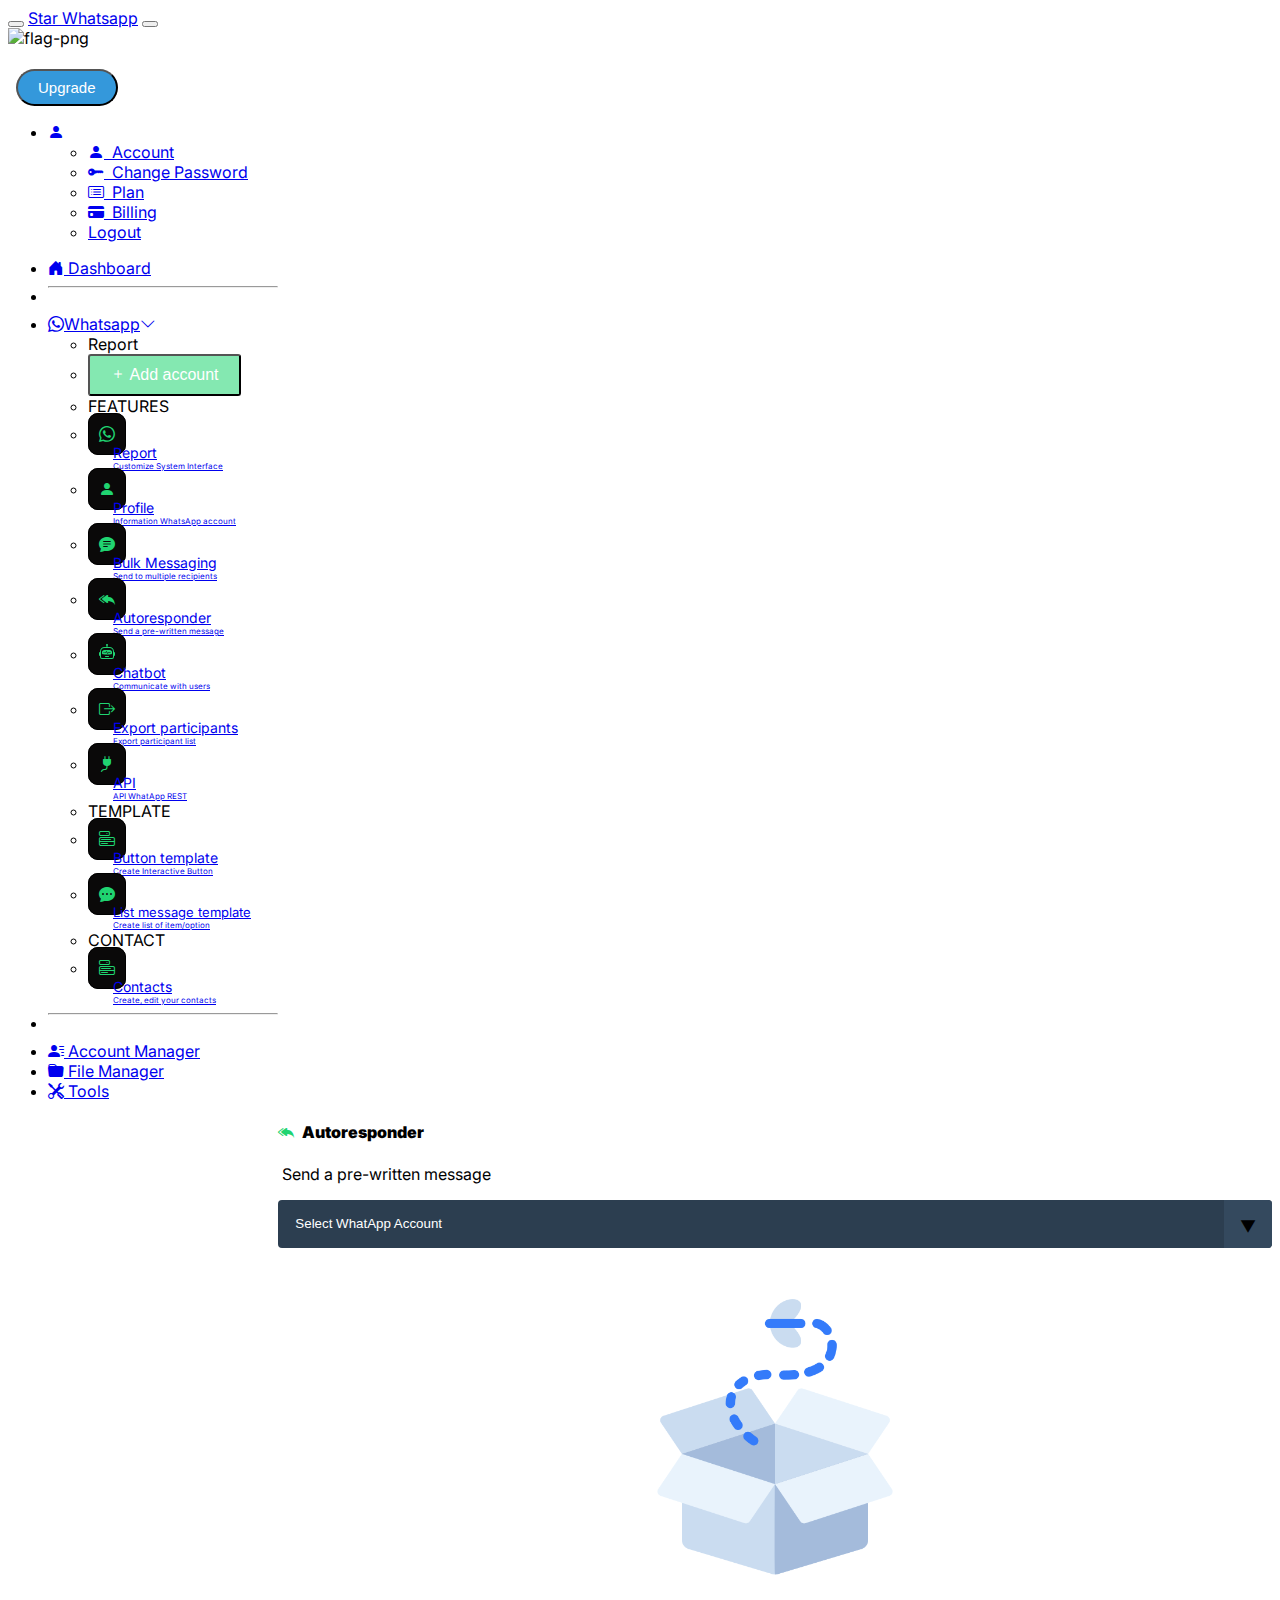
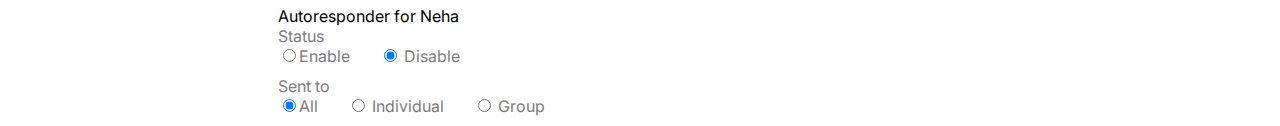
==== autoresponder.html @ 55ece10d "Adding Profile Page" ====
<!DOCTYPE html>
<html lang="en">

<head>
     <meta charset="UTF-8" />
     <meta http-equiv="X-UA-Compatible" content="IE=edge" />
     <meta name="viewport" content="width=device-width, initial-scale=1.0" />
     <link rel="stylesheet" href="css/bootstrap.min.css" />
     <link rel="stylesheet" href="https://cdn.jsdelivr.net/npm/bootstrap-icons@1.4.1/font/bootstrap-icons.css" />
     <link rel="stylesheet" href="css/dataTables.bootstrap5.min.css" />
     <link rel="stylesheet" href="css/style.css" />
     <title>Star Whatsapp - Admin Dashboard</title>
     <style>



     </style>
</head>

<body id="style_2">
     <!-- top navigation bar -->
     <nav class="navbar navbar-expand-lg navbar-dark bg-dark fixed-top">
          <div class="container-fluid">
               <button class="navbar-toggler" type="button" data-bs-toggle="offcanvas" data-bs-target="#sidebar"
                    aria-controls="offcanvasExample">
                    <span class="navbar-toggler-icon" data-bs-target="#sidebar"></span>
               </button>
               <a class="navbar-brand me-auto ms-lg-0 ms-3 text-uppercase fw-bold" href="#">Star Whatsapp</a>
               <button class="navbar-toggler" type="button" data-bs-toggle="collapse" data-bs-target="#topNavBar"
                    aria-controls="topNavBar" aria-expanded="false" aria-label="Toggle navigation">
                    <span class="navbar-toggler-icon"></span>
               </button>
               <div class="collapse navbar-collapse" id="topNavBar">
                    <div class="d-flex ms-auto my-3 my-lg-0">
                         <img src="ind_flag.png" alt="flag-png" style="width: 40px; height: 40px" />
                         <div style="display: flex; align-items: center">
                              <span style="
                  color: white;
                  display: flex;
                  line-height: 21px;
                  text-decoration: none solid rgb(205, 205, 222);
                  word-spacing: 0;
                ">&nbsp;Expire date: 13-12-2023</span>
                         </div>
                         &nbsp;
                         <button class="btn_upgrade">Upgrade</button>
                    </div>
                    <ul class="navbar-nav">
                         <li class="nav-item dropdown">
                              <a class="nav-link dropdown-toggle ms-2" href="#" role="button" data-bs-toggle="dropdown"
                                   aria-expanded="false">
                                   <i class="bi bi-person-fill"></i>
                              </a>
                              <ul class="dropdown-menu dropdown-menu-end">
                                   <li>
                                        <a class="dropdown-item" href="#"><i class="bi bi-person-fill"></i>
                                             &nbsp;Account</a>
                                   </li>
                                   <li>
                                        <a class="dropdown-item" href="#"><i class="bi bi-key-fill"></i> &nbsp;Change
                                             Password</a>
                                   </li>
                                   <li>
                                        <a class="dropdown-item" href="#"><i class="bi bi-card-list"></i> &nbsp;Plan</a>
                                   </li>
                                   <li>
                                        <a class="dropdown-item" href="#"><i class="bi bi-credit-card-fill"></i>
                                             &nbsp;Billing</a>
                                   </li>
                                   <li>
                                        <a class="dropdown-item" href="#">Logout</a>
                                   </li>
                              </ul>
                         </li>
                    </ul>
               </div>
          </div>
     </nav>
     <!-- top navigation bar -->
     <!-- offcanvas -->
     <div class="offcanvas offcanvas-start sidebar-nav bg-dark scrollbar" tabindex="-1" id="sidebar">
          <div class="offcanvas-body p-0" id="style_1">
               <nav class="navbar-dark">
                    <ul class="navbar-nav">
                         <li>
                              <a href="index.html" class="nav-link px-3 py-2 active"
                                   style="margin-top: 10px; margin-bottom: -8px">
                                   <span class="me-2"><i class="bi bi-house-door-fill"></i></span>
                                   <span>Dashboard</span>
                              </a>
                         </li>
                         <li class="my-4">
                              <hr class="dropdown-divider bg-light" />
                         </li>

                         <!-- <li>
              <a href="#" class="nav-link px-3 py-0" style="margin: -5px 0 -5px 0;">
                <span class="me-2"><i class="bi bi-whatsapp"></i></span>
                <span>Whatsapp</span>
              </a>
            </li> -->

                         <li>
                              <a class="nav-link px-3 sidebar-link" data-bs-toggle="collapse" href="#layouts">
                                   <span class="me-2"><i class="bi bi-whatsapp"></i></span>
                                   <span>Whatsapp</span>
                                   <span class="ms-auto">
                                        <span class="right-icon">
                                             <i class="bi bi-chevron-down"></i>
                                        </span>
                                   </span>
                              </a>
                              <div class="collapse" id="layouts">
                                   <ul class="navbar-nav ps-3">
                                        <!--Report Divider -->
                                        <li>
                                             <div class="text-muted small fw-bold text-uppercase px-3 mb-1 mt-2">
                                                  Report
                                             </div>
                                        </li>
                                        <li>
                                             <a href="#" class="nav-link px-4">
                                                  <button class="btn_report">
                                                       <i class="bi bi-plus"></i> Add account
                                                  </button>
                                             </a>
                                        </li>
                                        <!-- FEATURES Divider -->
                                        <li>
                                             <div class="text-muted small fw-bold text-uppercase px-3 mb-1 mt-2">
                                                  FEATURES
                                             </div>
                                        </li>
                                        <!-- Report -->
                                        <li>
                                             <a href="index.html" class="nav-link px-4">
                                                  <div class="row">
                                                       <div class="col-sm-2" style="margin-top: 8px;">
                                                            <span
                                                                 style="border: .5px solid black;padding: 10px;border-radius: 10px;background-color: #0a0909;"><i
                                                                      class="bi bi-whatsapp"
                                                                      style="color: #20d471;"></i></span>
                                                       </div>
                                                       <div class="col-sm-10" style="padding-left: 25px;">
                                                            <span style="display: flex;font-size: 14px;">Report</span>
                                                            <span style="display: flex;font-size: 8px;">Customize System
                                                                 Interface</span>
                                                            </span>
                                                       </div>
                                                  </div>
                                             </a>
                                        </li>
                                        <!-- Profile -->
                                        <li>
                                             <a href="profile.html" class="nav-link px-4" id="profile">
                                                  <div class="row">
                                                       <div class="col-sm-2" style="margin-top: 8px;">
                                                            <span
                                                                 style="border: .5px solid black;padding: 10px;border-radius: 10px;background-color: #0a0909;"><i
                                                                      class="bi bi-person-fill"
                                                                      style="color: #20d471;"></i></span>
                                                       </div>
                                                       <div class="col-sm-10" style="padding-left: 25px;">
                                                            <span style="display: flex;font-size: 14px;">Profile</span>
                                                            <span style="display: flex;font-size: 8px;">Information
                                                                 WhatsApp account</span>
                                                            </span>
                                                       </div>
                                                  </div>
                                             </a>
                                        </li>
                                        <!-- Bulk Messaging -->
                                        <li>
                                             <a href="whatsapp_bulk.html" class="nav-link px-4">
                                                  <div class="row">
                                                       <div class="col-sm-2" style="margin-top: 8px;">
                                                            <span
                                                                 style="border: .5px solid black;padding: 10px;border-radius: 10px;background-color: #0a0909;"><i
                                                                      class="bi bi-chat-text-fill"
                                                                      style="color: #20d471;"></i></span>
                                                       </div>
                                                       <div class="col-sm-10" style="padding-left: 25px;">
                                                            <span style="display: flex;font-size: 14px;">Bulk
                                                                 Messaging</span>
                                                            <span style="display: flex;font-size: 8px;">Send to multiple
                                                                 recipients</span>
                                                            </span>
                                                       </div>
                                                  </div>
                                             </a>
                                        </li>
                                        <!-- Autoresponder -->
                                        <li>
                                             <a href="autoresponder.html" class="nav-link px-4">
                                                  <div class="row">
                                                       <div class="col-sm-2" style="margin-top: 8px;">
                                                            <span
                                                                 style="border: .5px solid black;padding: 10px;border-radius: 10px;background-color: #0a0909;"><i
                                                                      class="bi bi-reply-all-fill"
                                                                      style="color: #20d471;"></i></span>
                                                       </div>
                                                       <div class="col-sm-10" style="padding-left: 25px;">
                                                            <span
                                                                 style="display: flex;font-size: 14px;">Autoresponder</span>
                                                            <span style="display: flex;font-size: 8px;">Send a
                                                                 pre-written message</span>
                                                            </span>
                                                       </div>
                                                  </div>
                                             </a>
                                        </li>
                                        <!-- Chatbot -->
                                        <li>
                                             <a href="#" class="nav-link px-4">
                                                  <div class="row">
                                                       <div class="col-sm-2" style="margin-top: 8px;">
                                                            <span
                                                                 style="border: .5px solid black;padding: 10px;border-radius: 10px;background-color: #0a0909;"><svg
                                                                      xmlns="http://www.w3.org/2000/svg" width="16"
                                                                      height="16" style="color: #20d471;"
                                                                      fill="currentColor" class="bi bi-robot"
                                                                      viewBox="0 0 16 16">
                                                                      <path
                                                                           d="M6 12.5a.5.5 0 0 1 .5-.5h3a.5.5 0 0 1 0 1h-3a.5.5 0 0 1-.5-.5ZM3 8.062C3 6.76 4.235 5.765 5.53 5.886a26.58 26.58 0 0 0 4.94 0C11.765 5.765 13 6.76 13 8.062v1.157a.933.933 0 0 1-.765.935c-.845.147-2.34.346-4.235.346-1.895 0-3.39-.2-4.235-.346A.933.933 0 0 1 3 9.219V8.062Zm4.542-.827a.25.25 0 0 0-.217.068l-.92.9a24.767 24.767 0 0 1-1.871-.183.25.25 0 0 0-.068.495c.55.076 1.232.149 2.02.193a.25.25 0 0 0 .189-.071l.754-.736.847 1.71a.25.25 0 0 0 .404.062l.932-.97a25.286 25.286 0 0 0 1.922-.188.25.25 0 0 0-.068-.495c-.538.074-1.207.145-1.98.189a.25.25 0 0 0-.166.076l-.754.785-.842-1.7a.25.25 0 0 0-.182-.135Z" />
                                                                      <path
                                                                           d="M8.5 1.866a1 1 0 1 0-1 0V3h-2A4.5 4.5 0 0 0 1 7.5V8a1 1 0 0 0-1 1v2a1 1 0 0 0 1 1v1a2 2 0 0 0 2 2h10a2 2 0 0 0 2-2v-1a1 1 0 0 0 1-1V9a1 1 0 0 0-1-1v-.5A4.5 4.5 0 0 0 10.5 3h-2V1.866ZM14 7.5V13a1 1 0 0 1-1 1H3a1 1 0 0 1-1-1V7.5A3.5 3.5 0 0 1 5.5 4h5A3.5 3.5 0 0 1 14 7.5Z" />
                                                                 </svg></span>
                                                       </div>
                                                       <div class="col-sm-10" style="padding-left: 25px;">
                                                            <span style="display: flex;font-size: 14px;">Chatbot</span>
                                                            <span style="display: flex;font-size: 8px;">Communicate with
                                                                 users</span>
                                                            </span>
                                                       </div>
                                                  </div>
                                             </a>
                                        </li>
                                        <!--  Export participants -->
                                        <li>
                                             <a href="#" class="nav-link px-4">
                                                  <div class="row">
                                                       <div class="col-sm-2" style="margin-top: 8px;">
                                                            <span
                                                                 style="border: .5px solid black;padding: 10px;border-radius: 10px;background-color: #0a0909;"><i
                                                                      class="bi bi-box-arrow-right"
                                                                      style="color: #20d471;"></i></span>
                                                       </div>
                                                       <div class="col-sm-10" style="padding-left: 25px;">
                                                            <span style="display: flex;font-size: 14px;"> Export
                                                                 participants</span>
                                                            <span style="display: flex;font-size: 8px;">Export
                                                                 participant list</span>
                                                            </span>
                                                       </div>
                                                  </div>
                                             </a>
                                        </li>
                                        <!--  API -->
                                        <li>
                                             <a href="#" class="nav-link px-4">
                                                  <div class="row">
                                                       <div class="col-sm-2" style="margin-top: 8px;">
                                                            <span
                                                                 style="border: .5px solid black;padding: 10px;border-radius: 10px;background-color: #0a0909;"><i
                                                                      class="bi bi-plug-fill"
                                                                      style="color: #20d471;"></i></span>
                                                       </div>
                                                       <div class="col-sm-10" style="padding-left: 25px;">
                                                            <span style="display: flex;font-size: 14px;">API</span>
                                                            <span style="display: flex;font-size: 8px;">API WhatApp
                                                                 REST</span>
                                                            </span>
                                                       </div>
                                                  </div>
                                             </a>
                                        </li>

                                        <!-- TEMPLATE Divider -->
                                        <li>
                                             <div class="text-muted small fw-bold text-uppercase px-3 mb-1 mt-2">
                                                  TEMPLATE
                                             </div>
                                        </li>
                                        <!--   Button template -->
                                        <li>
                                             <a href="#" class="nav-link px-4">
                                                  <div class="row">
                                                       <div class="col-sm-2" style="margin-top: 8px;">
                                                            <span
                                                                 style="border: .5px solid black;padding: 10px;border-radius: 10px;background-color: #0a0909;"><i
                                                                      class="bi bi-menu-button"
                                                                      style="color: #20d471;"></i></span>
                                                       </div>
                                                       <div class="col-sm-10" style="padding-left: 25px;">
                                                            <span style="display: flex;font-size: 14px;"> Button
                                                                 template</span>
                                                            <span style="display: flex;font-size: 8px;">Create
                                                                 Interactive Button</span>
                                                            </span>
                                                       </div>
                                                  </div>
                                             </a>
                                        </li>
                                        <!-- List message template -->
                                        <li>
                                             <a href="#" class="nav-link px-4">
                                                  <div class="row">
                                                       <div class="col-sm-2" style="margin-top: 8px;">
                                                            <span
                                                                 style="border: .5px solid black;padding: 10px;border-radius: 10px;background-color: #0a0909;"><i
                                                                      class="bi bi-chat-dots-fill"
                                                                      style="color: #20d471;"></i></span>
                                                       </div>
                                                       <div class="col-sm-10" style="padding-left: 25px;">
                                                            <span style="display: flex;font-size: 13px;"> List message
                                                                 template</span>
                                                            <span style="display: flex;font-size: 8px;">Create list of
                                                                 item/option</span>
                                                            </span>
                                                       </div>
                                                  </div>
                                             </a>
                                        </li>

                                        <!-- CONTACT Divider -->
                                        <li>
                                             <div class="text-muted small fw-bold text-uppercase px-3 mb-1 mt-2">
                                                  CONTACT
                                             </div>
                                        </li>
                                        <!-- Contacts -->
                                        <li>
                                             <a href="#" class="nav-link px-4">
                                                  <div class="row">
                                                       <div class="col-sm-2" style="margin-top: 8px;">
                                                            <span
                                                                 style="border: .5px solid black;padding: 10px;border-radius: 10px;background-color: #0a0909;"><i
                                                                      class="bi bi-menu-button"
                                                                      style="color: #20d471;"></i></span>
                                                       </div>
                                                       <div class="col-sm-10" style="padding-left: 25px;">
                                                            <span style="display: flex;font-size: 14px;">
                                                                 Contacts</span>
                                                            <span style="display: flex;font-size: 8px;">Create, edit
                                                                 your contacts</span>
                                                            </span>
                                                       </div>
                                                  </div>
                                             </a>
                                        </li>
                                   </ul>
                              </div>
                         </li>

                         <li class="my-4">
                              <hr class="dropdown-divider bg-light" />
                         </li>

                         <li>
                              <a href="#" class="nav-link px-3">
                                   <span class="me-2"><i class="bi bi-person-lines-fill"></i></span>
                                   <span>Account Manager</span>
                              </a>
                         </li>
                         <li>
                              <a href="#" class="nav-link px-3">
                                   <span class="me-2"><i class="bi bi-folder-fill"></i></span>
                                   <span>File Manager</span>
                              </a>
                         </li>
                         <li>
                              <a href="#" class="nav-link px-3">
                                   <span class="me-2"><i class="bi bi-tools"></i></span>
                                   <span>Tools</span>
                              </a>
                         </li>
                    </ul>
               </nav>
          </div>
     </div>
     <!-- offcanvas -->
     <main class="mt-5 pt-4">
          <div class="container-fluid">
               <div class="row">
                    <div class="col-md-2"></div>
                    <div class="col-md-8">
                         <h4 class="mt-5 pt-4">
                              <i class="bi bi-reply-all-fill"
                                   style="color: #20d471;"></i>&nbsp;&nbsp;<b>Autoresponder</b>
                         </h4>
                         <p class="pt-0" style="font-size: medium;padding-left: 4px;">Send a pre-written message</p>

                         <div class="pt-3">
                              <div class="select">
                                   <select id="mySelect" onchange="selectAccount()">
                                        <option value="0">Select WhatApp Account</option>
                                        <option value="0">Apply for all Account</option>
                                        <option value="Neha">Neha</option>
                                        <option value="Rahul">Rahul</option>
                                   </select>
                              </div>
                         </div> <br><br>

                         <div class="" id="showData">
                              <center>
                                   <img src="empty2.png" alt="empty"
                                        style="display: flex;align-items: center;justify-content: center;width:30%;">
                              </center><br>

                              <div class="card h-100">
                                   <div class="card-header">
                                        Autoresponder for Neha
                                   </div>
                                   <div class="card-body">
                                        <form method="post" action="">
                                             <p class="labelish">Status</p>
                                             <div id="paymentContainer" name="paymentContainer" class="paymentOptions">
                                                  <div id="payCC" class="floatBlock">
                                                       <label for="paymentCC"> <input id="paymentCC" name="status" type="radio" value="enable" />Enable
                                                       </label>
                                                  </div>
                                                  <div id="payInvoice" class="floatBlock">
                                                       <label for="paymentInv"> <input id="paymentInv"
                                                                 name="status" type="radio" value="disable" checked/>
                                                            Disable</label>
                                                  </div>
                                             </div>
                                             <p class="labelish">Sent to</p>
                                             <div id="paymentContainer" name="paymentContainer" class="paymentOptions">
                                                  <div id="payCC" class="floatBlock">
                                                       <label for="paymentCC"> <input id="paymentCC" name="sent" type="radio" value="all" checked/>All
                                                       </label>
                                                  </div>
                                                  <div id="payInvoice" class="floatBlock">
                                                       <label for="paymentInv"> <input id="paymentInv"
                                                                 name="sent" type="radio" value="disable" />
                                                            Individual</label>
                                                  </div>
                                                  <div id="payInvoice" class="floatBlock">
                                                       <label for="paymentInv"> <input id="paymentInv"
                                                                 name="sent" type="radio" value="disable" />
                                                            Group</label>
                                                  </div>
                                             </div>
                                        </form>
                                   </div>
                              </div>
                         </div>
                    </div>


                    <div class="col-md-2"></div>
               </div>
          </div>
     </main>
     <script src="./js/bootstrap.bundle.min.js"></script>
     <script src="https://cdn.jsdelivr.net/npm/chart.js@3.0.2/dist/chart.min.js"></script>
     <script src="./js/jquery-3.5.1.js"></script>
     <!-- <script src="./js/jquery.dataTables.min.js"></script>
    <script src="./js/dataTables.bootstrap5.min.js"></script> -->
     <script src="./js/script.js"></script>
</body>

</html>
---- css/style.css ----
@import url("https://fonts.googleapis.com/css2?family=Inter:wght@400;500;600;700;800;900&display=swap");
body,
button {
  font-family: "Inter", sans-serif;
}
:root {
  --offcanvas-width: 270px;
  --topNavbarHeight: 56px;
}
.sidebar-nav {
  width: var(--offcanvas-width);
}
.sidebar-link {
  display: flex;
  align-items: center;
}
.sidebar-link .right-icon {
  display: inline-flex;
}
.sidebar-link[aria-expanded="true"] .right-icon {
  transform: rotate(180deg);
}

.btn_upgrade {
  -webkit-border-radius: 28;
  -moz-border-radius: 28;
  border-radius: 28px;
  font-family: Arial;
  color: #ffffff;
  font-size: 15px;
  background: #3498db;
  padding: 8px 20px 8px 20px;
  text-decoration: none;
}

.btn_upgrade:hover {
  background: #3cb0fd;
  background-image: -webkit-linear-gradient(top, #3cb0fd, #3498db);
  background-image: -moz-linear-gradient(top, #3cb0fd, #3498db);
  background-image: -ms-linear-gradient(top, #3cb0fd, #3498db);
  background-image: -o-linear-gradient(top, #3cb0fd, #3498db);
  background-image: linear-gradient(to bottom, #3cb0fd, #3498db);
  text-decoration: none;
}

.btn_report {
  -webkit-border-radius: 3;
  -moz-border-radius: 3;
  border-radius: 3px;
  font-family: Arial;
  color: #ffffff;
  font-size: 16px;
  background: #84e8b1;
  padding: 10px 20px 10px 20px;
  text-decoration: none;
}

.btn_report:hover {
  background: #20d471;
  text-decoration: none;
}

#style_1::-webkit-scrollbar {
  width: 10px;
}

#style_1::-webkit-scrollbar-track {
  border-radius: 8px;
  background-color: #95a5a6;
  border: 1px solid #cacaca;
}

#style_1::-webkit-scrollbar-thumb {
  border-radius: 8px;
  background-color: #2c3e50;
}

#style_2::-webkit-scrollbar {
  width: 10px;
}

#style_2::-webkit-scrollbar-track {
  border-radius: 8px;
  background-color: #95a5a6;
  border: 1px solid #cacaca;
}

#style_2::-webkit-scrollbar-thumb {
  border-radius: 8px;
  background-color: #78b3ee;
}

a {
  cursor: pointer;
}

/* profile page select menu */

select {
  /* Reset Select */
  appearance: none;
  outline: 10px red;
  border: 0;
  box-shadow: none;
  /* Personalize */
  flex: 1;
  padding: 0 1.3em;
  color: #fff;
  background-color:  #2c3e50;
  background-image: none;
  cursor: pointer;
}
/* Remove IE arrow */
select::-ms-expand {
  display: none;
}
/* Custom Select wrapper */
.select {
  position: relative;
  display: flex;
  width: 100wh;
  height: 3em;
  border-radius: .25em;
  overflow: hidden;
}
/* Arrow */
.select::after {
  content: '\25BC';
  position: absolute;
  top: 0;
  right: 0;
  padding: 1em;
  background-color: #34495e;
  transition: .25s all ease;
  pointer-events: none;
}
/* Transition */
.select:hover::after {
  color: #f39c12;
}

/* radio btn */
label {
  display: block;
  color: #7d7d7d;
}

.floatBlock {
  margin: 0 1.81em 0 0;
}

.labelish {
	color:#7d7d7d;
	margin: 0;
}

.paymentOptions {
	border: none;
	display: flex;
	flex-direction: row;
	justify-content: flex-start;
	break-before: always;
	margin: 0 0 10px 0;
}

#purchaseOrder {
	margin: 0 0 2em 0;
}



@media (min-width: 992px) {
  body {
    overflow: auto !important;
  }
  main {
    margin-left: var(--offcanvas-width);
  }
  /* this is to remove the backdrop */
  .offcanvas-backdrop::before {
    display: none;
  }
  .sidebar-nav {
    -webkit-transform: none;
    transform: none;
    visibility: visible !important;
    height: calc(100% - var(--topNavbarHeight));
    top: var(--topNavbarHeight);
  }
}
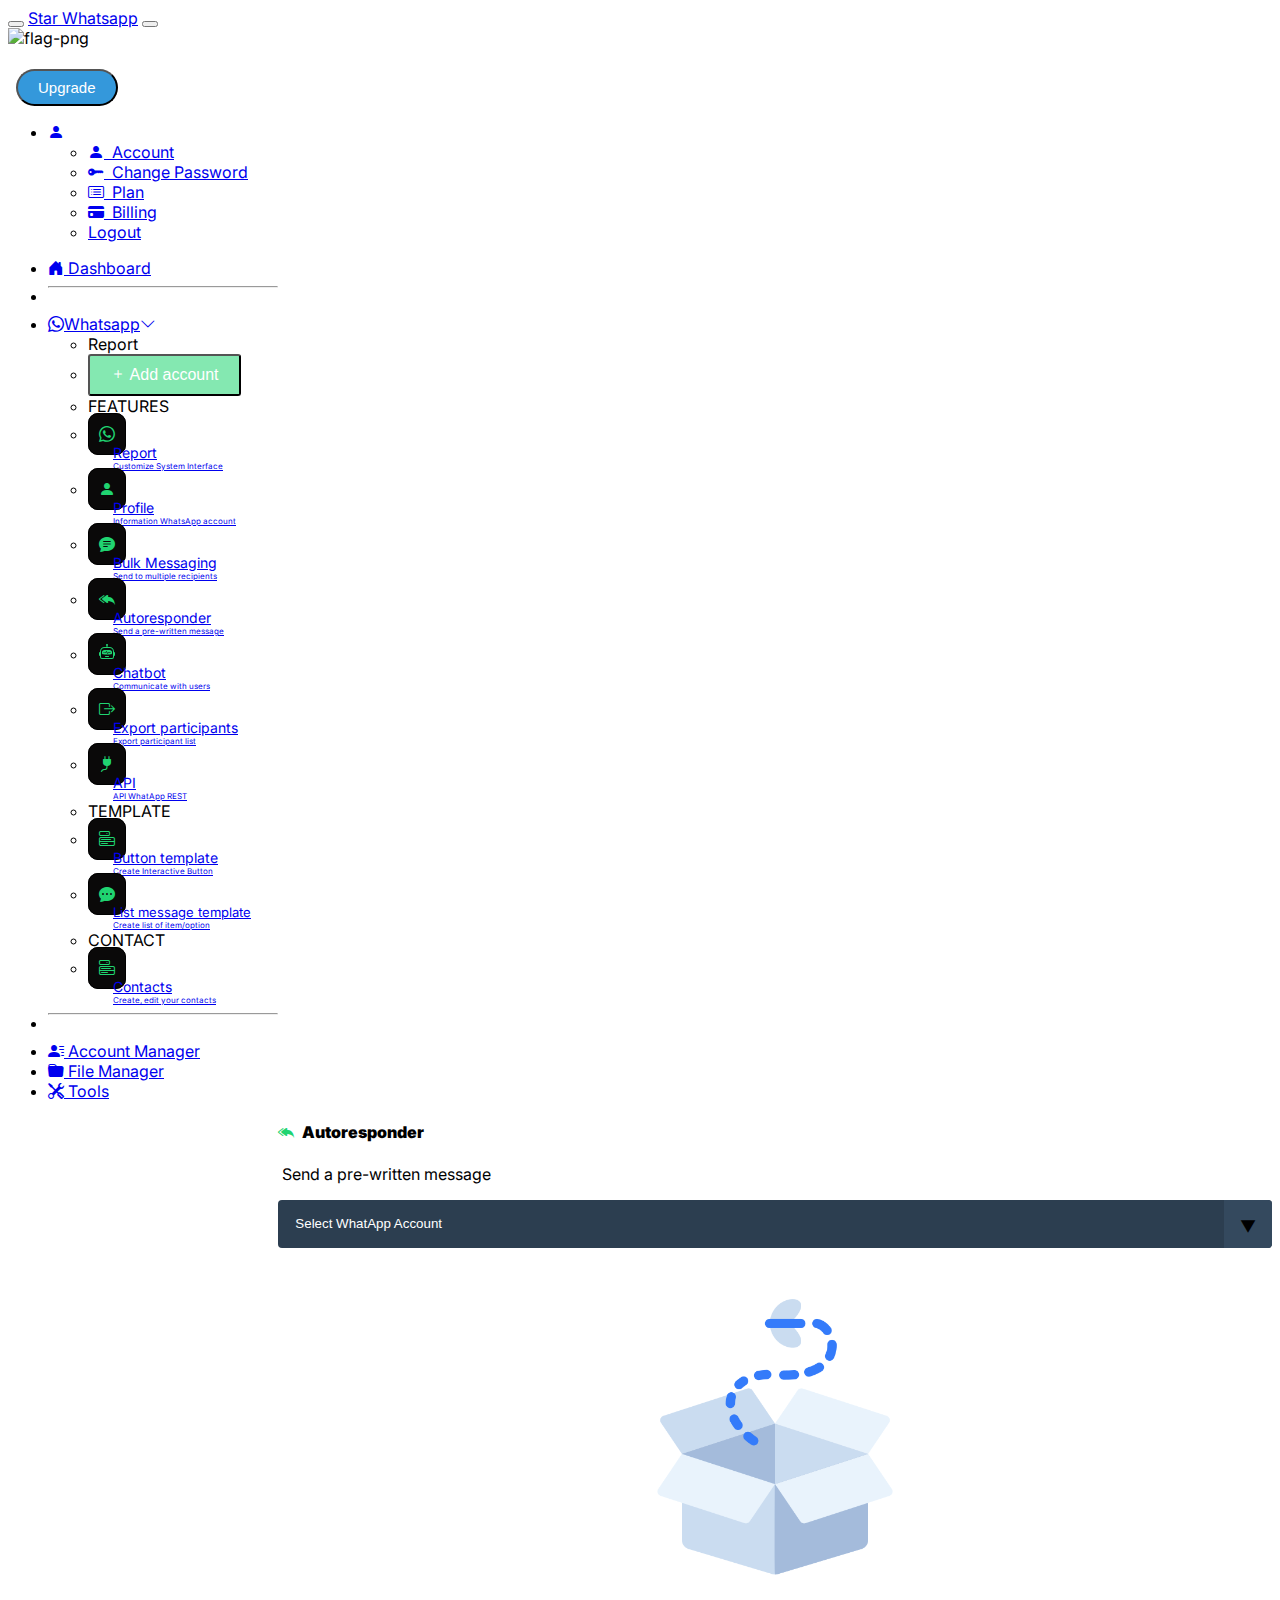
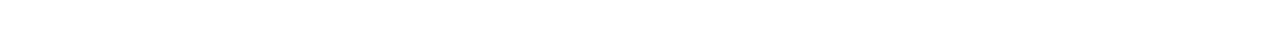
==== commit c8386dd6: "add chatbot and bulk msg page" ====
--- a/autoresponder.html
+++ b/autoresponder.html
@@ -10,11 +10,7 @@
      <link rel="stylesheet" href="css/dataTables.bootstrap5.min.css" />
      <link rel="stylesheet" href="css/style.css" />
      <title>Star Whatsapp - Admin Dashboard</title>
-     <style>
-
-
-
-     </style>
+     
 </head>
 
 <body id="style_2">
@@ -211,7 +207,7 @@
                                         </li>
                                         <!-- Chatbot -->
                                         <li>
-                                             <a href="#" class="nav-link px-4">
+                                             <a href="whatsapp_chatbot.html" class="nav-link px-4">
                                                   <div class="row">
                                                        <div class="col-sm-2" style="margin-top: 8px;">
                                                             <span
@@ -392,7 +388,7 @@
 
                          <div class="pt-3">
                               <div class="select">
-                                   <select id="mySelect" onchange="selectAccount()">
+                                   <select id="mySelect" onchange="selectAutoAcc()">
                                         <option value="0">Select WhatApp Account</option>
                                         <option value="0">Apply for all Account</option>
                                         <option value="Neha">Neha</option>
@@ -406,54 +402,14 @@
                                    <img src="empty2.png" alt="empty"
                                         style="display: flex;align-items: center;justify-content: center;width:30%;">
                               </center><br>
-
-                              <div class="card h-100">
-                                   <div class="card-header">
-                                        Autoresponder for Neha
-                                   </div>
-                                   <div class="card-body">
-                                        <form method="post" action="">
-                                             <p class="labelish">Status</p>
-                                             <div id="paymentContainer" name="paymentContainer" class="paymentOptions">
-                                                  <div id="payCC" class="floatBlock">
-                                                       <label for="paymentCC"> <input id="paymentCC" name="status" type="radio" value="enable" />Enable
-                                                       </label>
-                                                  </div>
-                                                  <div id="payInvoice" class="floatBlock">
-                                                       <label for="paymentInv"> <input id="paymentInv"
-                                                                 name="status" type="radio" value="disable" checked/>
-                                                            Disable</label>
-                                                  </div>
-                                             </div>
-                                             <p class="labelish">Sent to</p>
-                                             <div id="paymentContainer" name="paymentContainer" class="paymentOptions">
-                                                  <div id="payCC" class="floatBlock">
-                                                       <label for="paymentCC"> <input id="paymentCC" name="sent" type="radio" value="all" checked/>All
-                                                       </label>
-                                                  </div>
-                                                  <div id="payInvoice" class="floatBlock">
-                                                       <label for="paymentInv"> <input id="paymentInv"
-                                                                 name="sent" type="radio" value="disable" />
-                                                            Individual</label>
-                                                  </div>
-                                                  <div id="payInvoice" class="floatBlock">
-                                                       <label for="paymentInv"> <input id="paymentInv"
-                                                                 name="sent" type="radio" value="disable" />
-                                                            Group</label>
-                                                  </div>
-                                             </div>
-                                        </form>
-                                   </div>
-                              </div>
                          </div>
-                    </div>
-
-
+                    </div><br>
                     <div class="col-md-2"></div>
                </div>
-          </div>
+          </div><br>
      </main>
      <script src="./js/bootstrap.bundle.min.js"></script>
+     <script src="https://kit.fontawesome.com/1d5faa0c8e.js" crossorigin="anonymous"></script>
      <script src="https://cdn.jsdelivr.net/npm/chart.js@3.0.2/dist/chart.min.js"></script>
      <script src="./js/jquery-3.5.1.js"></script>
      <!-- <script src="./js/jquery.dataTables.min.js"></script>
--- a/css/style.css
+++ b/css/style.css
@@ -167,6 +167,50 @@
 	margin: 0 0 2em 0;
 }
 
+/* autoresponder page media upload btn */
+.upload-btn-wrapper {
+  position: relative;
+  overflow: hidden;
+  display: inline-block;
+}
+
+.upload_btn {
+  border: 2px solid gray;
+  color: gray;
+  background-color: white;
+  padding: 8px 20px;
+  border-radius: 8px;
+  font-size: 20px;
+  font-weight: bold;
+}
+
+.upload-btn-wrapper input[type=file] {
+  font-size: 100px;
+  position: absolute;
+  left: 0;
+  top: 0;
+  opacity: 0;
+}
+
+
+textarea {
+  width: 100%;
+  min-height: 100px;
+  resize: none;
+  border-radius: 8px;
+  border: 1px solid #ddd;
+  padding: 0.5rem;
+  color: #666;
+  box-shadow: inset 0 0 0.25rem #ddd;
+  &:focus {
+    outline: none;
+    border: 1px solid darken(#ddd, 5%);
+    box-shadow: inset 0 0 0.5rem darken(#ddd, 5%);
+  }
+  &[placeholder] { 
+    font-size: 0.875rem;
+  }
+}
 
 
 @media (min-width: 992px) {
